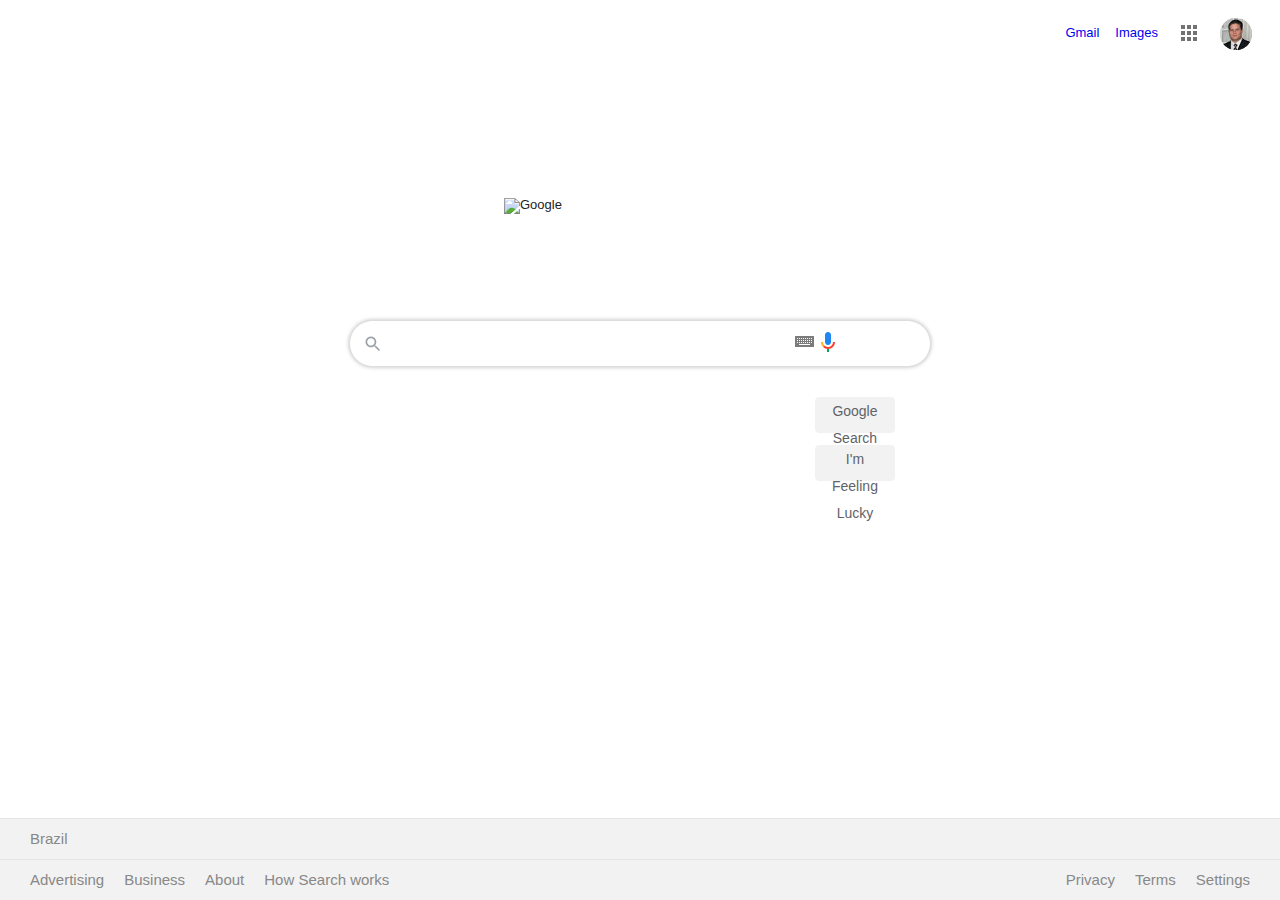
==== index.html @ a2b857e6 "Google Homepage" ====
<!DOCTYPE html>
<html>
    <head>
        <title>Google</title>
        <link href="css/reset.css" rel="stylesheet">
        <link href="css/main.css" rel="stylesheet">
    </head>
    <body>
        <div class="navigation">
            <ul>
                <li class="profile-pic"><a href="https://github.com/hansnery"><img alt="Conta do Google: Hans Oliveira (hansnery@gmail.com)" width="32" height="32" id="profile-picture" src="images/profile.png"></a></li>
                <li class="google-apps"></li>
                <li class="nav-tweak"><a href="https://www.google.com.br/imghp?hl=pt-BR&tab=wi&ogbl">Images</a></li>
                <li class="nav-tweak"><a href="https://mail.google.com/mail/?tab=wm&ogbl">Gmail</a></li>
            </ul>
        </div>
        <div class="content">
            <!-- Logo -->
            <div>
                <img alt="Google" width="272" height="92" id="logo" src="https://www.google.com.br/images/branding/googlelogo/1x/googlelogo_color_272x92dp.png">
            </div>
            <!-- Search Form -->
            <div>
                <img src="images/keyboard-icon.png" alt="Keyboard Icon" class="keyboard-icon">
                <img src="images/mic-icon.png" alt="Microphone Icon" class="mic-icon">
                <form>
                    <input class="google-search" maxlength="2048" name="q" type="text" aria-autocomplete="both" aria-haspopup="false" autocapitalize="off" autocomplete="off" autocorrect="off" role="combobox" spellcheck="false" title="Pesquisar" value="" aria-label="Pesquisar" autofocus>
                </form>
            </div>
            <!-- Search Buttons -->
            <div class="search-buttons">
                <button class="search-button">Google Search</button>
                <button class="lucky-button">I'm Feeling Lucky</button>
            </div>
        </div>
    </body>
    <footer>
        <div class="country">
            <p>Brazil</p>
        </div>
        <div class="about">
            <ul>
                <a href="https://www.google.com/search/howsearchworks/?fg=1"><li>How Search works</li></a>
                <a href="https://about.google/?utm_source=google-BR&utm_medium=referral&utm_campaign=hp-footer&fg=1"><li>About</li></a>
                <a href="https://www.google.com.br/services/?subid=ww-ww-et-g-awa-a-g_hpbfoot1_1!o2&utm_source=google.com&utm_medium=referral&utm_campaign=google_hpbfooter&fg=1#?modal_active=none"><li>Business</li></a>
                <a href="https://www.google.com.br/services/?subid=ww-ww-et-g-awa-a-g_hpbfoot1_1!o2&utm_source=google.com&utm_medium=referral&utm_campaign=google_hpbfooter&fg=1#?modal_active=none"><li>Advertising</li></a>
            </ul>
            <ul id="footer-right">
                <a href="https://www.google.com.br/preferences?hl=pt-BR"><li>Settings</li></a>
                <a href="https://policies.google.com/terms?fg=1"><li>Terms</li></a>
                <a href="https://policies.google.com/privacy?fg=1"><li>Privacy</li></a>
            </ul>
        </div>
    </footer>
</html>
---- css/main.css ----
div {
    display: block;
}

body, html {
    font-size: small;
}

body {
    background: #fff;
    color: #222;
}

body, td, a, p, .h {
    font-family: arial, sans-serif;
}

footer {
    display: block;
    position: fixed;
    left: 0;
    bottom: 0;
    width: 100%;
    background: #f2f2f2;
    text-align: center;
    font-size: 15px;
    color: rgb(136, 136, 136);
}

.country {
    background: #f2f2f2;
    line-height: 40px;
    min-width: 980px;
    border-top: 1px solid #e4e4e4;
    padding-left: 30px;
    text-align: left;
}

.about {
    background: #f2f2f2;
    line-height: 40px;
    min-width: 980px;
    border-top: 1px solid #e4e4e4;
}

.about ul {
    background: #f2f2f2;
    padding-left: 30px;
    float: left;
}

.about li {
    background: #f2f2f2;
    padding-right: 20px;
    color: rgb(136, 136, 136);
}

.about li:hover {
    text-decoration: underline;
}

#footer-right {
    padding-right: 10px;
    float: right;
}

li {
    display: inline;
    float: right;
}

.navigation {
    margin-top: -40px;
    margin-right: 20px;
    padding: 50px 0;
}

.content {
    display: block;
    padding: 40px;
    margin-top: 48px;
    margin-bottom: auto;
}

.nav-tweak {
    margin-top: 8px;
}

.profile-pic, .google-apps, .nav-tweak, :visited {
    display: block;
    padding: 8px;
    background-color: #fff;
    color: black;
    text-decoration: none;
    margin-left: auto;
    margin-right: auto;
}

.profile-pic {
    margin: -8px -8px;
}

a:hover {
    color: grey;
    text-decoration: underline;
}

a {
    text-decoration: none;
}

.google-apps {
    width: 16px;
    height: 16px;
    margin: 10px 10px;
    background: url("../images/google-apps.png") no-repeat;
    background-position: center;
    display: block;
    padding: 5px 5px;
}

.google-apps:hover {
    background: url("../images/google-apps-hovered.png") no-repeat;
    background-position: center;
}

#profile-picture {
    padding: 8px;
}

.google-search {
    display: block;
    padding: 10px 40px 10px;
    margin: 0 auto;
    width: 500px;
    height: 25px;
    font: 16px arial,sans-serif;
    border: 1px solid #ddd;
    border-radius: 30px;
    outline: none;
}

input[type=text] {
    background-color: white;
    background-image: url('../images/search-icon.png');
    background-position: 15px 15px;
    background-repeat: no-repeat;
    padding-left: 40px;
}

.keyboard-icon {
    position: absolute;
    margin-top: 16px;
    margin-left: 59%;
}

.mic-icon {
    position: absolute;
    margin-top: 12px;
    margin-left: 61%;
}

.google-search:hover, .google-search:focus {
    box-shadow: 0 0 4px hsla(0, 0%, 74%, 1);
}

#logo {
    display: block;
    padding: 30px;
    margin: 20px auto auto auto;
}

.search-buttons {
    display: inline-block;
    margin: 30px 770px;
}

.search-button, .lucky-button {
    margin: 0 5px;
    background-color: #f2f2f2;
    border: 1px solid #f2f2f2;
    border-radius: 4px;
    color: #5F6368;
    font-family: arial,sans-serif;
    font-size: 14px;
    padding: 0 16px;
    line-height: 27px;
    height: 36px;
    min-width: 54px;
    text-align: center;
    cursor: pointer;
    user-select: none;
}

.search-button:hover, .lucky-button:hover {
    border: 1px solid hsla(0, 0%, 74%, 1);
}
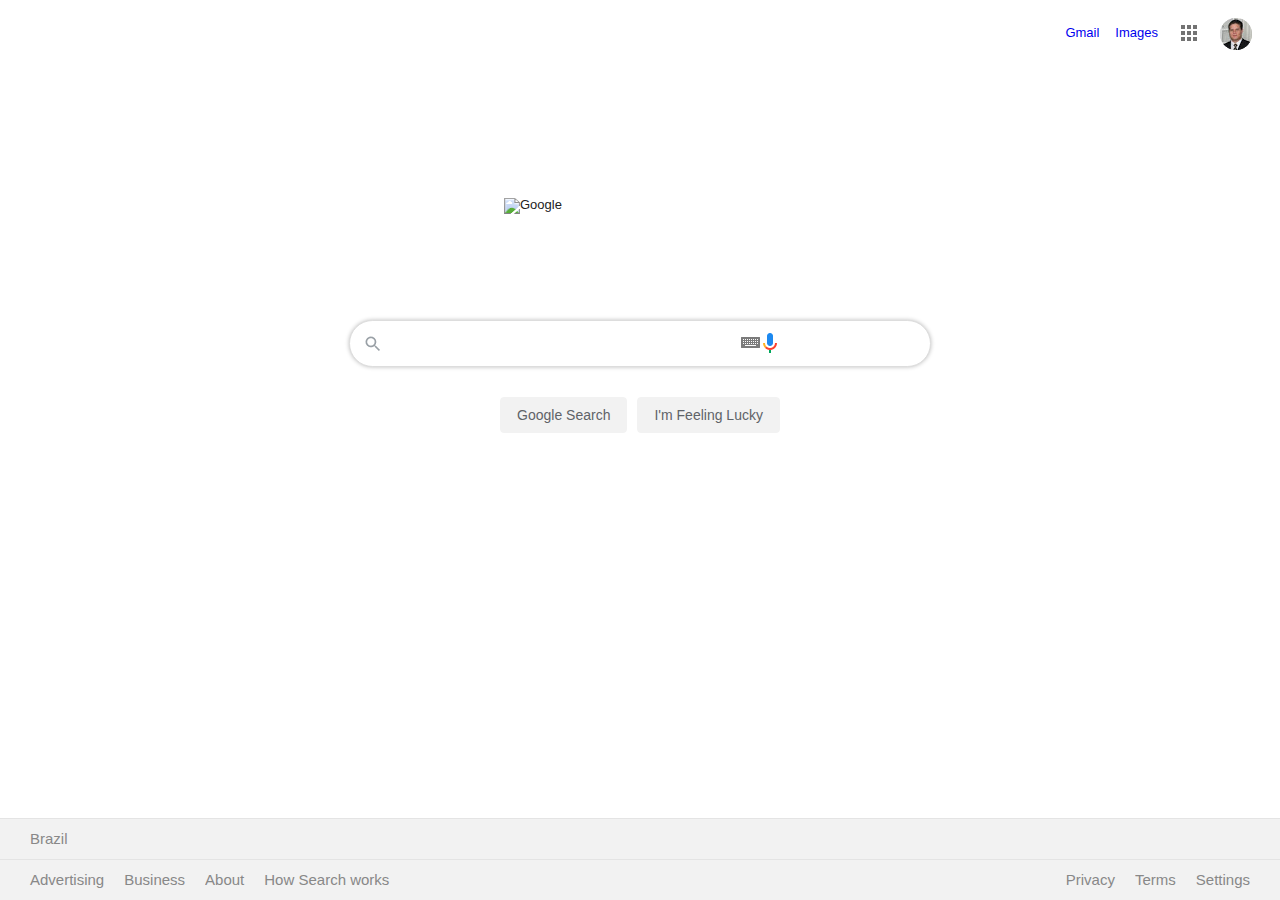
==== commit cf392e13: "Fixed bugs" ====
--- a/index.html
+++ b/index.html
@@ -21,14 +21,14 @@
             </div>
             <!-- Search Form -->
             <div>
-                <img src="images/keyboard-icon.png" alt="Keyboard Icon" class="keyboard-icon">
-                <img src="images/mic-icon.png" alt="Microphone Icon" class="mic-icon">
                 <form>
-                    <input class="google-search" maxlength="2048" name="q" type="text" aria-autocomplete="both" aria-haspopup="false" autocapitalize="off" autocomplete="off" autocorrect="off" role="combobox" spellcheck="false" title="Pesquisar" value="" aria-label="Pesquisar" autofocus>
+                    <input class="google-search" maxlength="2048" name="q" type="text" aria-autocomplete="both" aria-haspopup="false" autocapitalize="off" autocomplete="off" autocorrect="off" role="combobox" spellcheck="false" title="Search" value="" aria-label="Search" autofocus>
                 </form>
             </div>
             <!-- Search Buttons -->
             <div class="search-buttons">
+                    <img src="images/keyboard-icon.png" alt="Keyboard Icon" class="keyboard-icon">
+                    <img src="images/mic-icon.png" alt="Microphone Icon" class="mic-icon">
                 <button class="search-button">Google Search</button>
                 <button class="lucky-button">I'm Feeling Lucky</button>
             </div>
--- a/css/main.css
+++ b/css/main.css
@@ -138,6 +138,19 @@
     border: 1px solid #ddd;
     border-radius: 30px;
     outline: none;
+    justify-content: center;
+}
+
+.keyboard-icon {
+    position: absolute;
+    margin-top: -60px;
+    margin-left: 220px;
+}
+
+.mic-icon {
+    position: absolute;
+    margin-top: -64px;
+    margin-left: 260px;
 }
 
 input[type=text] {
@@ -146,18 +159,6 @@
     background-position: 15px 15px;
     background-repeat: no-repeat;
     padding-left: 40px;
-}
-
-.keyboard-icon {
-    position: absolute;
-    margin-top: 16px;
-    margin-left: 59%;
-}
-
-.mic-icon {
-    position: absolute;
-    margin-top: 12px;
-    margin-left: 61%;
 }
 
 .google-search:hover, .google-search:focus {
@@ -171,8 +172,9 @@
 }
 
 .search-buttons {
-    display: inline-block;
-    margin: 30px 770px;
+    display: flex;
+    margin-top: 30px;
+    justify-content: center;
 }
 
 .search-button, .lucky-button {
